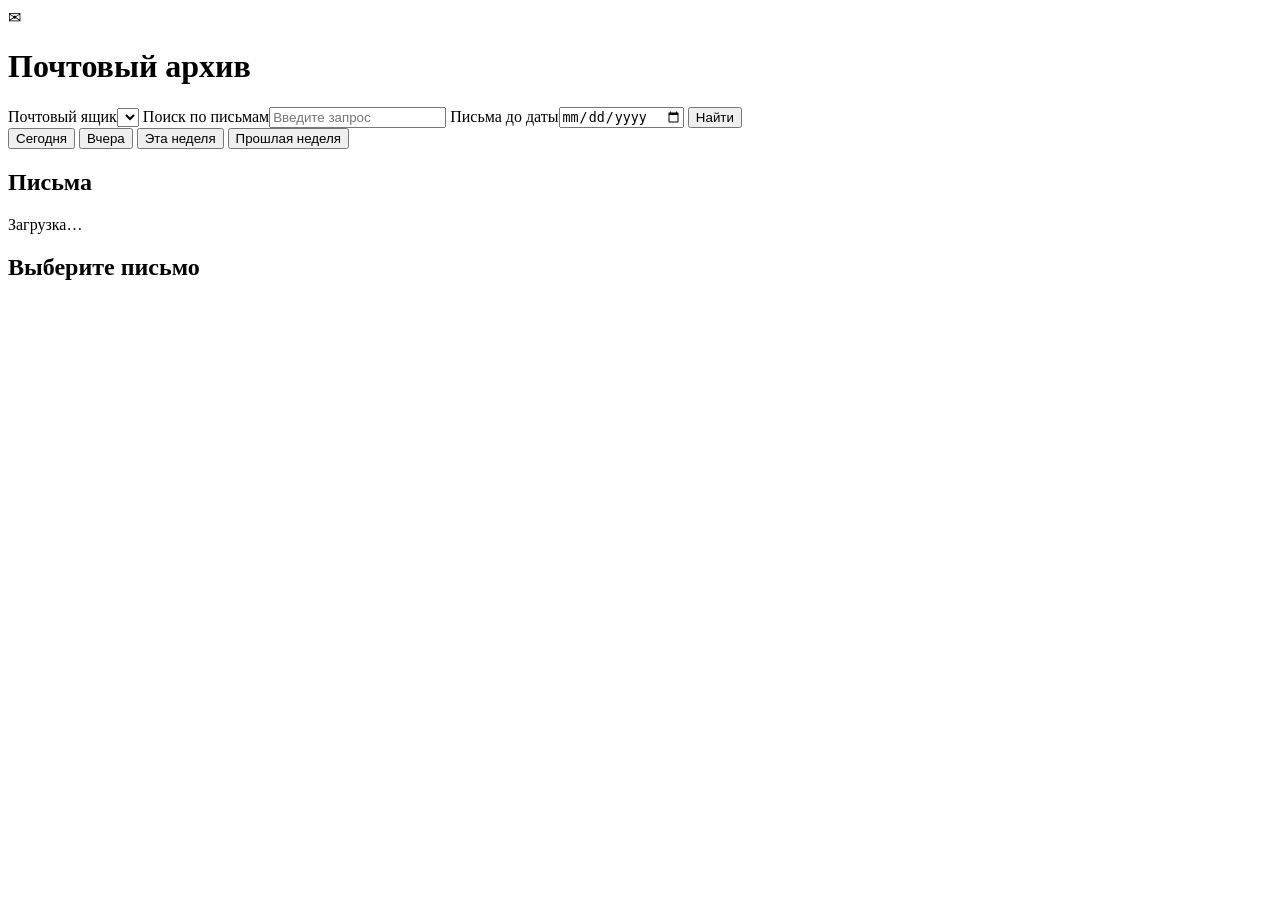
==== vk_mail_search/web/index.html @ dd070032 "Показать тему и период, подсветить совпадения и найти похожие письма" ====
<!doctype html>
<html lang="ru">
<head>
  <meta charset="utf-8"><meta name="viewport" content="width=device-width, initial-scale=1">
  <title>Почтовый архив</title>
  <link rel="stylesheet" href="static/mail.css"><script defer src="static/mail.js"></script>
</head>
<body>
<header><span class="mark" aria-hidden="true">✉</span><h1>Почтовый архив</h1></header>
<main>
  <form id="filters" role="search">
    <label>Почтовый ящик<select id="box" required></select></label>
    <label>Поиск по письмам<input id="query" type="search" placeholder="Введите запрос"></label>
    <label>Письма до даты<input id="asof" type="date"></label>
    <button class="primary" type="submit">Найти</button>
    <div id="shortcuts" aria-label="Быстрый выбор периода" role="group">
      <button type="button" data-phrase="сегодня">Сегодня</button>
      <button type="button" data-phrase="вчера">Вчера</button>
      <button type="button" data-phrase="на этой неделе">Эта неделя</button>
      <button type="button" data-phrase="на прошлой неделе">Прошлая неделя</button>
    </div>
  </form>
  <div class="workspace">
    <section aria-labelledby="results-title">
      <h2 id="results-title">Письма</h2><p id="period" hidden></p><p id="status" role="status">Загрузка…</p>
      <div id="rows"></div><button id="more" type="button" hidden>Ещё письма</button>
    </section>
    <article aria-live="polite">
      <p class="meta" id="stamp"></p><h2 id="subject">Выберите письмо</h2><div id="body"></div>
      <aside id="similar" hidden aria-labelledby="similar-title">
        <h3 id="similar-title">Похожие письма</h3><div id="related"></div>
      </aside>
    </article>
  </div>
</main>
</body></html>
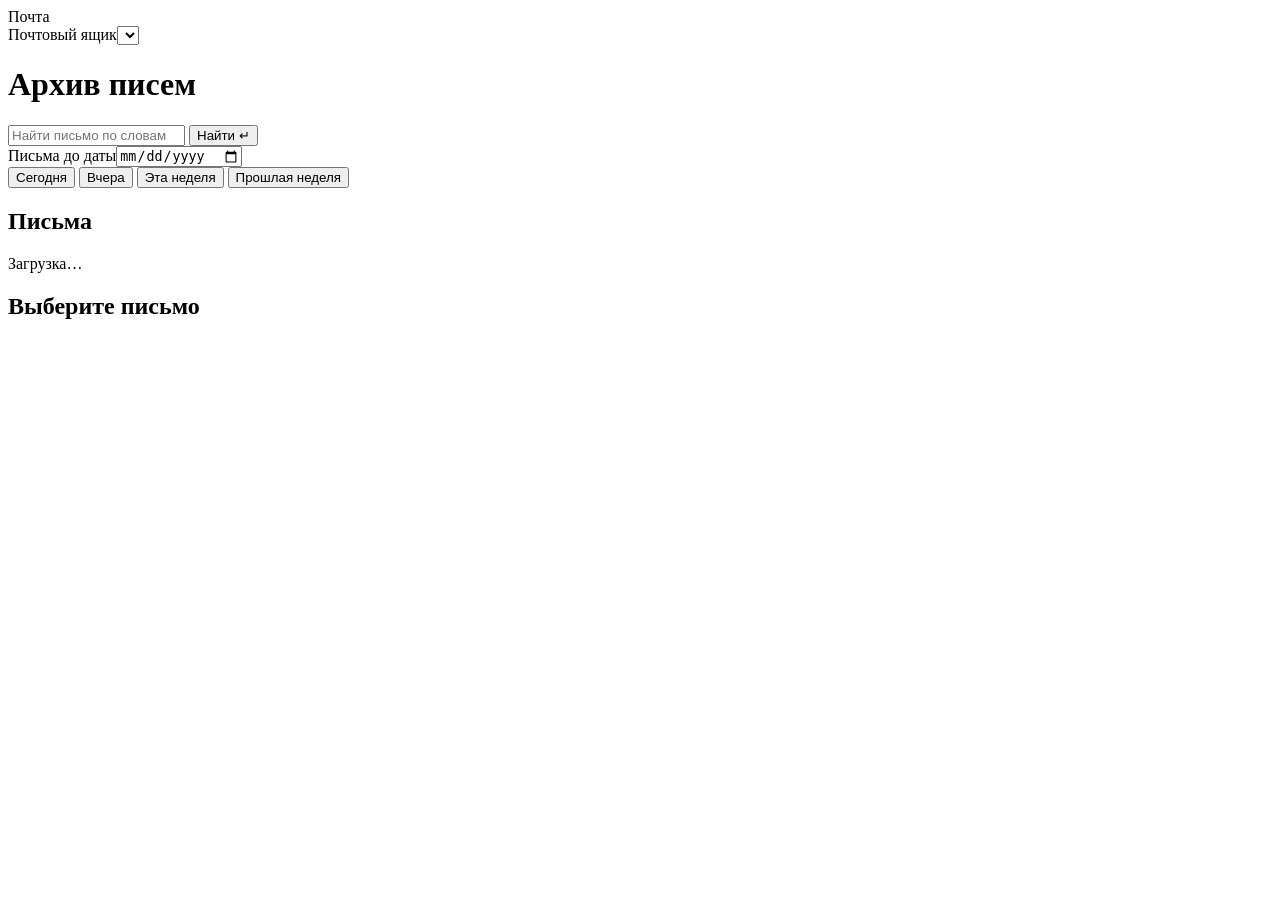
==== commit 15d046fd: "Обновить оформление поиска, списка и области чтения почты" ====
--- a/vk_mail_search/web/index.html
+++ b/vk_mail_search/web/index.html
@@ -3,21 +3,27 @@
 <head>
   <meta charset="utf-8"><meta name="viewport" content="width=device-width, initial-scale=1">
   <title>Почтовый архив</title>
-  <link rel="stylesheet" href="static/mail.css"><script defer src="static/mail.js"></script>
+  <link rel="stylesheet" href="static/mail.css?v=2"><script defer src="static/mail.js?v=2"></script>
 </head>
 <body>
-<header><span class="mark" aria-hidden="true">✉</span><h1>Почтовый архив</h1></header>
+<header class="topbar"><div class="top-inner">
+  <div class="brand"><span class="brand-mark" aria-hidden="true"></span>Почта</div>
+  <label class="account"><span>Почтовый ящик</span><select id="box" required></select></label>
+</div></header>
 <main>
+  <h1>Архив писем</h1>
   <form id="filters" role="search">
-    <label>Почтовый ящик<select id="box" required></select></label>
-    <label>Поиск по письмам<input id="query" type="search" placeholder="Введите запрос"></label>
-    <label>Письма до даты<input id="asof" type="date"></label>
-    <button class="primary" type="submit">Найти</button>
+    <div class="searchbar">
+      <label class="search-input"><span class="lens" aria-hidden="true"></span><input id="query" type="search" aria-label="Поиск по письмам" placeholder="Найти письмо по словам или дате"></label>
+      <button class="primary" type="submit">Найти <span aria-hidden="true">↵</span></button>
+    </div>
+    <label class="date-field"><span>Письма до даты</span><input id="asof" type="date" aria-describedby="date-hint"></label>
     <div id="shortcuts" aria-label="Быстрый выбор периода" role="group">
       <button type="button" data-phrase="сегодня">Сегодня</button>
       <button type="button" data-phrase="вчера">Вчера</button>
       <button type="button" data-phrase="на этой неделе">Эта неделя</button>
       <button type="button" data-phrase="на прошлой неделе">Прошлая неделя</button>
+      <small id="date-hint"></small>
     </div>
   </form>
   <div class="workspace">
@@ -26,6 +32,7 @@
       <div id="rows"></div><button id="more" type="button" hidden>Ещё письма</button>
     </section>
     <article aria-live="polite">
+      <div class="empty-art" aria-hidden="true"><i></i><b></b><span></span></div>
       <p class="meta" id="stamp"></p><h2 id="subject">Выберите письмо</h2><div id="body"></div>
       <aside id="similar" hidden aria-labelledby="similar-title">
         <h3 id="similar-title">Похожие письма</h3><div id="related"></div>
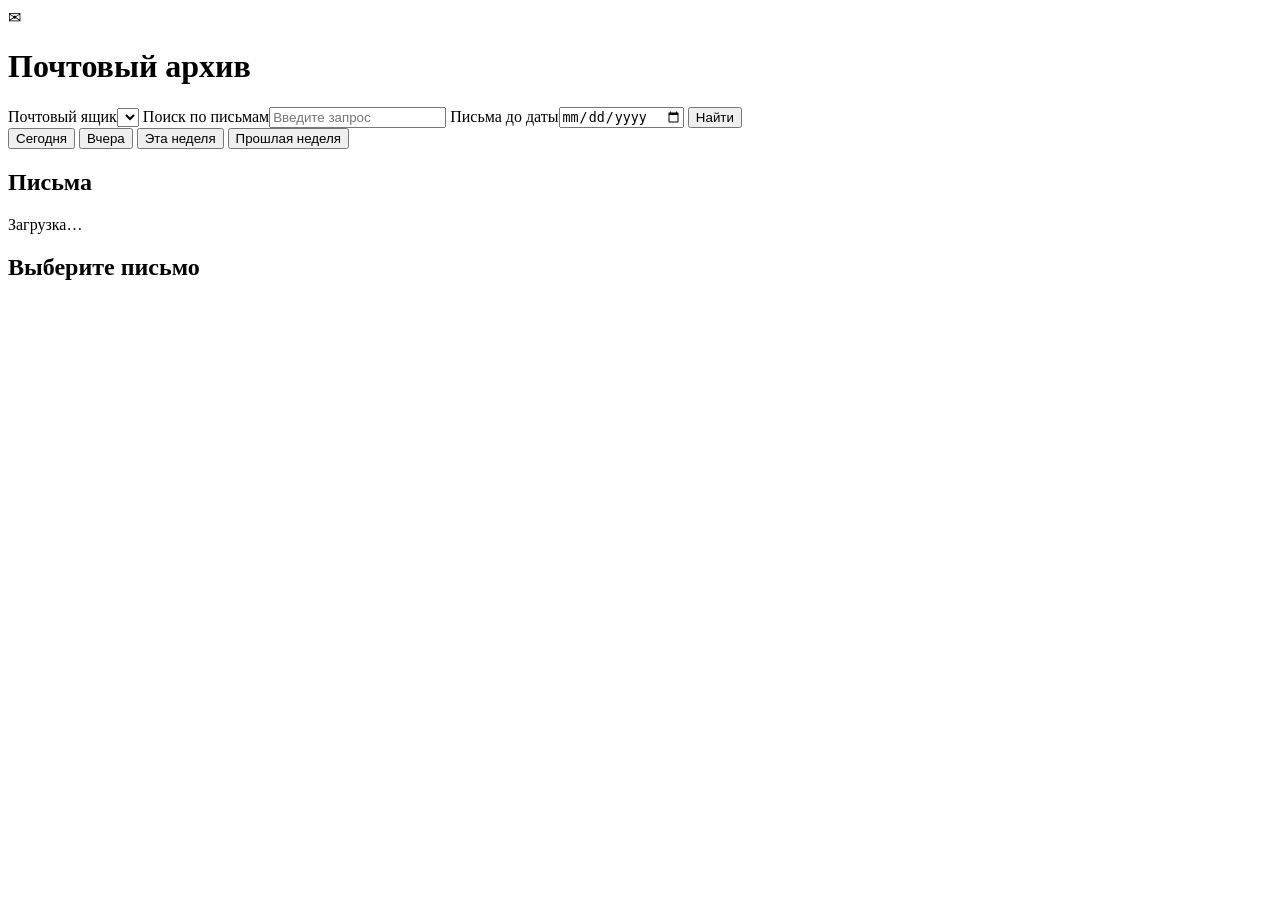
==== commit f6145a49: "Добавить сводку почты и фильтрацию по типам за период" ====
--- a/vk_mail_search/web/index.html
+++ b/vk_mail_search/web/index.html
@@ -3,21 +3,16 @@
 <head>
   <meta charset="utf-8"><meta name="viewport" content="width=device-width, initial-scale=1">
   <title>Почтовый архив</title>
-  <link rel="stylesheet" href="static/mail.css?v=2"><script defer src="static/mail.js?v=2"></script>
+  <link rel="stylesheet" href="static/mail.css"><script defer src="static/mail.js"></script>
 </head>
 <body>
-<header class="topbar"><div class="top-inner">
-  <div class="brand"><span class="brand-mark" aria-hidden="true"></span>Почта</div>
-  <label class="account"><span>Почтовый ящик</span><select id="box" required></select></label>
-</div></header>
+<header><span class="mark" aria-hidden="true">✉</span><h1>Почтовый архив</h1></header>
 <main>
-  <h1>Архив писем</h1>
   <form id="filters" role="search">
-    <div class="searchbar">
-      <label class="search-input"><span class="lens" aria-hidden="true"></span><input id="query" type="search" aria-label="Поиск по письмам" placeholder="Найти письмо по словам или дате"></label>
-      <button class="primary" type="submit">Найти <span aria-hidden="true">↵</span></button>
-    </div>
-    <label class="date-field"><span>Письма до даты</span><input id="asof" type="date" aria-describedby="date-hint"></label>
+    <label>Почтовый ящик<select id="box" required></select></label>
+    <label>Поиск по письмам<input id="query" type="search" placeholder="Введите запрос"></label>
+    <label>Письма до даты<input id="asof" type="date" aria-describedby="date-hint"></label>
+    <button class="primary" type="submit">Найти</button>
     <div id="shortcuts" aria-label="Быстрый выбор периода" role="group">
       <button type="button" data-phrase="сегодня">Сегодня</button>
       <button type="button" data-phrase="вчера">Вчера</button>
@@ -29,10 +24,10 @@
   <div class="workspace">
     <section aria-labelledby="results-title">
       <h2 id="results-title">Письма</h2><p id="period" hidden></p><p id="status" role="status">Загрузка…</p>
+      <details id="digest" hidden><summary>Типы писем за период</summary><div id="groups"></div></details>
       <div id="rows"></div><button id="more" type="button" hidden>Ещё письма</button>
     </section>
     <article aria-live="polite">
-      <div class="empty-art" aria-hidden="true"><i></i><b></b><span></span></div>
       <p class="meta" id="stamp"></p><h2 id="subject">Выберите письмо</h2><div id="body"></div>
       <aside id="similar" hidden aria-labelledby="similar-title">
         <h3 id="similar-title">Похожие письма</h3><div id="related"></div>
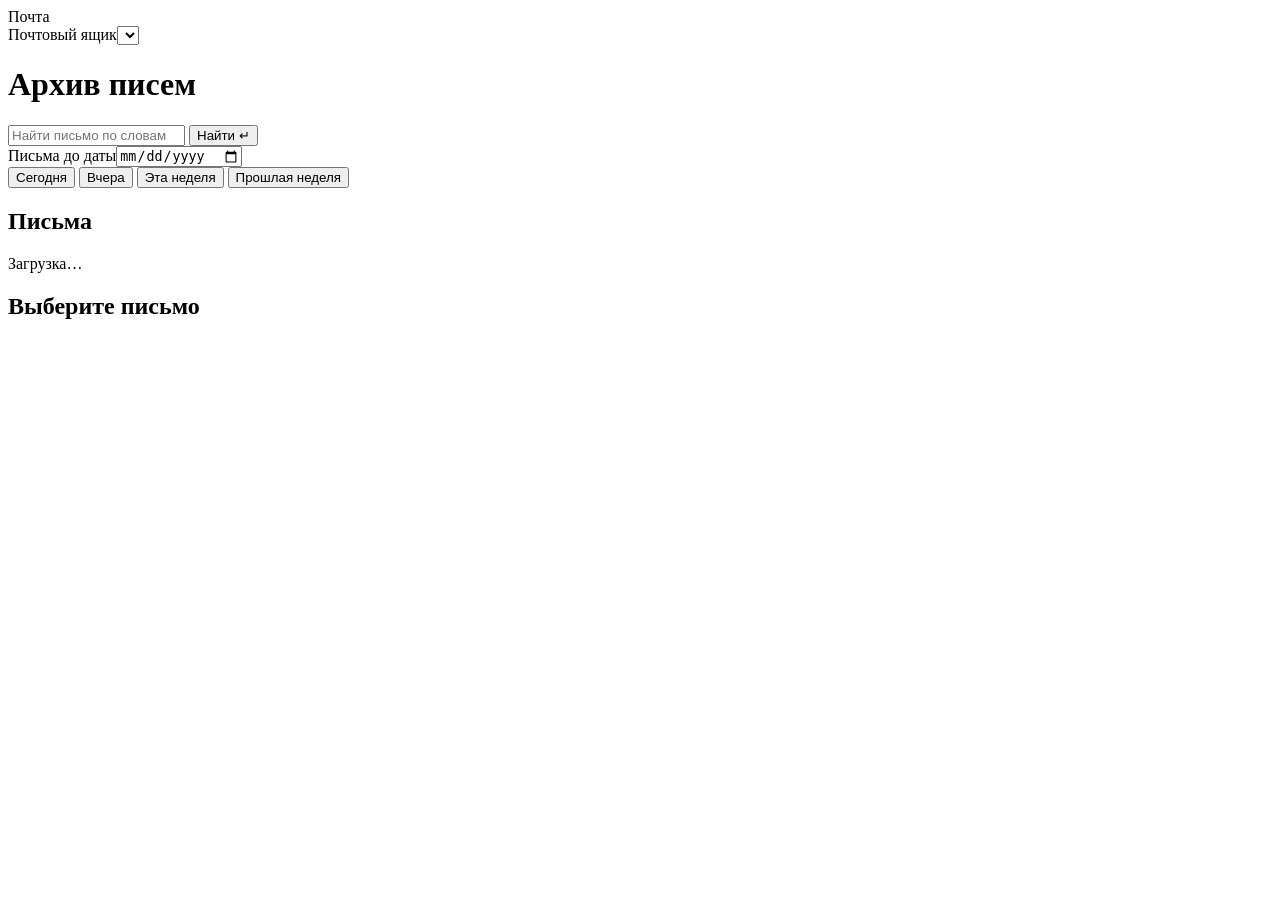
==== commit b91fc18c: "Merge task/vk-search-mail-style: refreshed mail layout" ====
--- a/vk_mail_search/web/index.html
+++ b/vk_mail_search/web/index.html
@@ -3,16 +3,21 @@
 <head>
   <meta charset="utf-8"><meta name="viewport" content="width=device-width, initial-scale=1">
   <title>Почтовый архив</title>
-  <link rel="stylesheet" href="static/mail.css"><script defer src="static/mail.js"></script>
+  <link rel="stylesheet" href="static/mail.css?v=2"><script defer src="static/mail.js?v=2"></script>
 </head>
 <body>
-<header><span class="mark" aria-hidden="true">✉</span><h1>Почтовый архив</h1></header>
+<header class="topbar"><div class="top-inner">
+  <div class="brand"><span class="brand-mark" aria-hidden="true"></span>Почта</div>
+  <label class="account"><span>Почтовый ящик</span><select id="box" required></select></label>
+</div></header>
 <main>
+  <h1>Архив писем</h1>
   <form id="filters" role="search">
-    <label>Почтовый ящик<select id="box" required></select></label>
-    <label>Поиск по письмам<input id="query" type="search" placeholder="Введите запрос"></label>
-    <label>Письма до даты<input id="asof" type="date" aria-describedby="date-hint"></label>
-    <button class="primary" type="submit">Найти</button>
+    <div class="searchbar">
+      <label class="search-input"><span class="lens" aria-hidden="true"></span><input id="query" type="search" aria-label="Поиск по письмам" placeholder="Найти письмо по словам или дате"></label>
+      <button class="primary" type="submit">Найти <span aria-hidden="true">↵</span></button>
+    </div>
+    <label class="date-field"><span>Письма до даты</span><input id="asof" type="date" aria-describedby="date-hint"></label>
     <div id="shortcuts" aria-label="Быстрый выбор периода" role="group">
       <button type="button" data-phrase="сегодня">Сегодня</button>
       <button type="button" data-phrase="вчера">Вчера</button>
@@ -24,10 +29,10 @@
   <div class="workspace">
     <section aria-labelledby="results-title">
       <h2 id="results-title">Письма</h2><p id="period" hidden></p><p id="status" role="status">Загрузка…</p>
-      <details id="digest" hidden><summary>Типы писем за период</summary><div id="groups"></div></details>
       <div id="rows"></div><button id="more" type="button" hidden>Ещё письма</button>
     </section>
     <article aria-live="polite">
+      <div class="empty-art" aria-hidden="true"><i></i><b></b><span></span></div>
       <p class="meta" id="stamp"></p><h2 id="subject">Выберите письмо</h2><div id="body"></div>
       <aside id="similar" hidden aria-labelledby="similar-title">
         <h3 id="similar-title">Похожие письма</h3><div id="related"></div>
